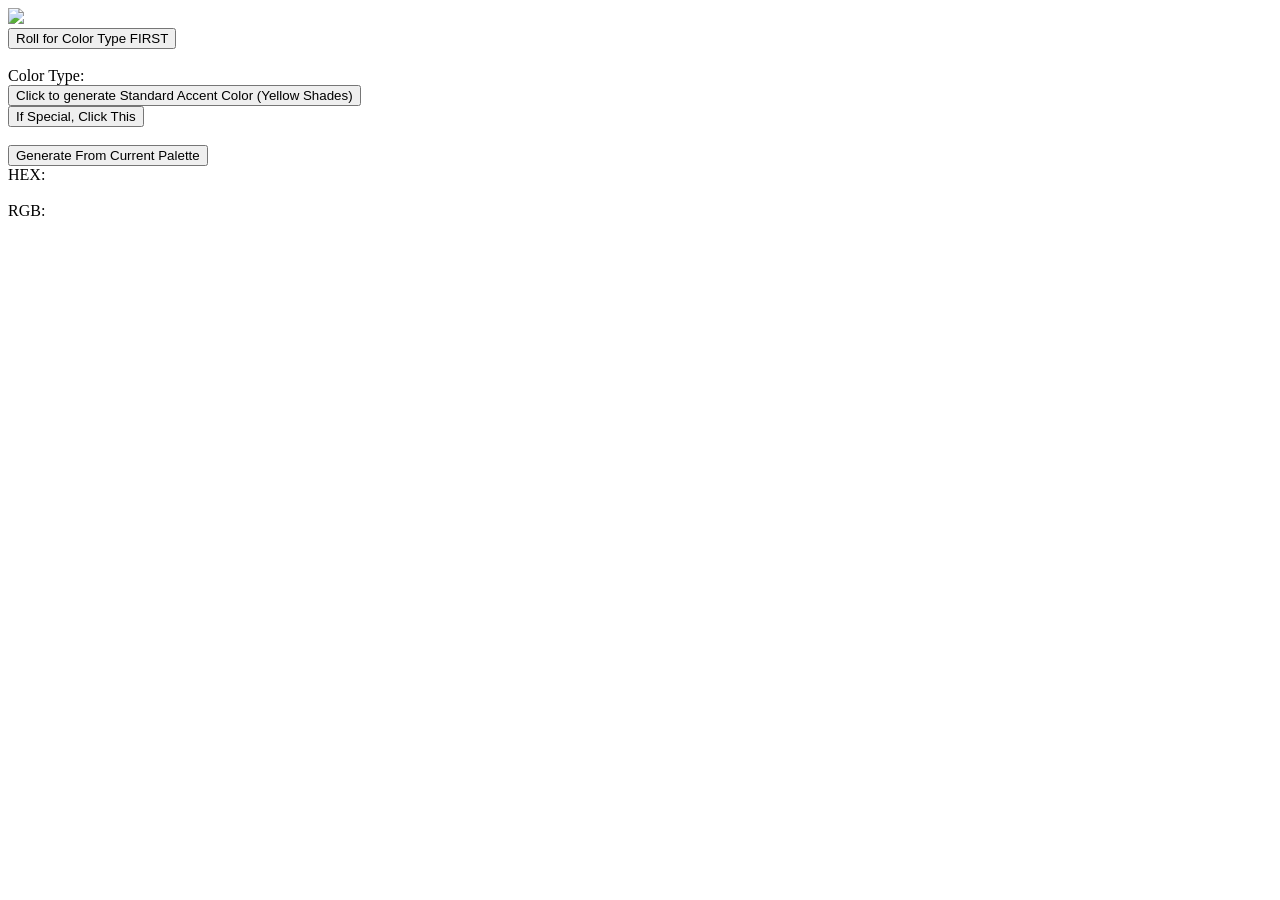
==== index.html @ d1472cb1 "crying eternally" ====
<!DOCTYPE html>

<head>

<style>
#cs{ 
    display:none;
}

.result {
    background-color: white;
    color: black;
}

#color-gen {
    width: 200px;
    height: 200px;
}
    </style>

</head>

<body>

<!-- Input file from computer. -->
<!-- <input id="inputFileToLoad" type="file" onchange="encodeImageFileAsURL();" /> -->
<!--<button onclick="encodeImageFileAsURL()">Click me to generate image</button> -->

<!-- Shows image on screen. -->
<div class="thumbnail">
  <div class="preview"></div>
  <img id="imageguy" src="images\chao_starter_colors.png">
</div>

<!-- Makes canvas to work on. -->
<canvas id="cs"></canvas>

<button id="color-type" onclick="getColorType()">Roll for Color Type FIRST</button><br><br>
<div id="color-type-box">
  <span>Color Type: </span>
</div>
<button onclick="getYellow()">Click to generate Standard Accent Color (Yellow Shades)</button><br>
<button onclick="getColor()">If Special, Click This</button><br><br>
<button id="getColor" onclick="encodeImageFileAsURL()">Generate From Current Palette</button>


<!-- Displays result. -->
<div class="result">
  <span>HEX: </span>
  <br><br>
  <span>RGB: </span> 
</div>

<div id="color-gen"></div>

<script>
const canvas = document.querySelector('#cs');
const ctx = canvas.getContext('2d');


//my stuff

// roll to get the color type of the chao
function getColorType() {
  var standardChance = 95;
  var specialChance = 5;
  var monoChance = 75;
  var twotoneChance = 25;
  var colorType;

  var randomNum;
  var randomNumSpecial;
  randomNum = Math.floor(Math.random() * (100 - 1 + 1) + 1);

  if (randomNum < 96) {
    colorType = "Standard";
  }
  else {
    randomNumSpecial = Math.floor(Math.random() * (100 - 1 + 1) + 1);
    if (randomNumSpecial < 76) {
      colorType = "Mono-tone";
    }
    else {
      colorType = "Two-tone";
    }
  }
  document.getElementById("color-type-box").innerHTML = "Color Type: " + colorType;

  //getColor(colorType);
  console.log(randomNum);
  console.log(randomNumSpecial);
  console.log(colorType);
}

function getColor() {
  const image_array = [
    'blue_chao_palette.jpg',
    'brown_chao_palette.jpg',
    'gray_chao_palette.jpg',
    'green_chao_palette.jpg',
    'lime_chao_palette.jpg',
    'orange_chao_palette.jpg',
    'pink_chao_palette.jpg',
    'purple_chao_palette.jpg',
    'red_chao_palette.jpg',
    'sky_blue_chao_palette.jpg',
    'yellow_chao_palette.jpg',
  ];

  const random_index = Math.floor(Math.random() * image_array.length);
  const selected_image = image_array[random_index];
  document.getElementById('imageguy').src = `./images/${selected_image}`;
}

function getYellow() {
  document.getElementById('imageguy').src = `./images/starter_accent_color.png`;
}

//Converts uploaded image into base64.

function encodeImageFileAsURL() {

  //var filesSelected = document.getElementById("inputFileToLoad").files;
  var filesSelected = document.getElementById("standardChaoPalette").files;
  if (filesSelected.length > 0) {
    var fileToLoad = filesSelected[0];
    var fileReader = new FileReader();

    fileReader.onload = function(fileLoadedEvent) {
      var srcData = fileLoadedEvent.target.result; // This is the base64 data.
  		//Setting the image on screen to be the base64 version of the image.    
      const imgg = document.getElementById("imageguy");
    	imgg.src = srcData;
      
    }
    fileReader.readAsDataURL(fileToLoad);
  }
}

var img = _('.thumbnail img'),
  result = _('.result'),
  preview = _('.preview'),x = '',y = '';
  
 //Randomize between image's X and Y when it is clicked. --set this to be a button instead
document.getElementById("getColor").addEventListener('click', function(e){
  if(e.offsetX) {
 x = Math.floor(Math.random() * img.width+1);
	y = Math.floor(Math.random() * img.height+1);
  }
  else if(e.layerX) {
 x = Math.floor(Math.random() * img.width+1);
	y = Math.floor(Math.random() * img.height+1);
  }
  useCanvas(canvas,img,function(){
  var p = canvas.getContext('2d')
  .getImageData(x, y, 1, 1).data;
  result.innerHTML = '<span>HEX: '+rgbToHex(p[0],p[1],p[2])+'</span><br><br>'+
   '<span>RGB:  rgb('+
    p[0]+','+
    p[1]+','+
    p[2]+')</span>';
  
  //document.body.style.background =rgbToHex(p[0],p[1],p[2]);
  document.getElementById("color-gen").style.background =rgbToHex(p[0],p[1],p[2]);
  });
},false);

// preview but doesn't work?? idk
img.addEventListener('mousemove', function(e){
  if(e.offsetX) {
  x = e.offsetX;
  y = e.offsetY; 
  }
  else if(e.layerX) {
  x = e.layerX;
  y = e.layerY;
  }
  
  useCanvas(canvas,img,function(){
  
  var p = canvas.getContext('2d')
  .getImageData(x, y, 1, 1).data;

  preview.style.background = rgbToHex(p[0],p[1],p[2]);
  });
},false);

function useCanvas(el,image,callback){
  el.width = image.width;
  el.height = image.height; 
  el.getContext('2d')
  .drawImage(image, 0, 0, image.width, image.height);
  return callback();
}

function _(el){
  return document.querySelector(el);
}

function componentToHex(c) {
  var hex = c.toString(16);
  return hex.length == 1 ? "0" + hex : hex;
}

function rgbToHex(r, g, b) {
  return "#" + componentToHex(r) + componentToHex(g) + componentToHex(b);
}

function findPos(obj) {
  var curleft = 0, curtop = 0;
  if (obj.offsetParent) {
    do {
      curleft += obj.offsetLeft;
      curtop += obj.offsetTop;
    } while (obj = obj.offsetParent);
    return { x: curleft, y: curtop };
  }
  return undefined;
}

</script>

</body>


</html>
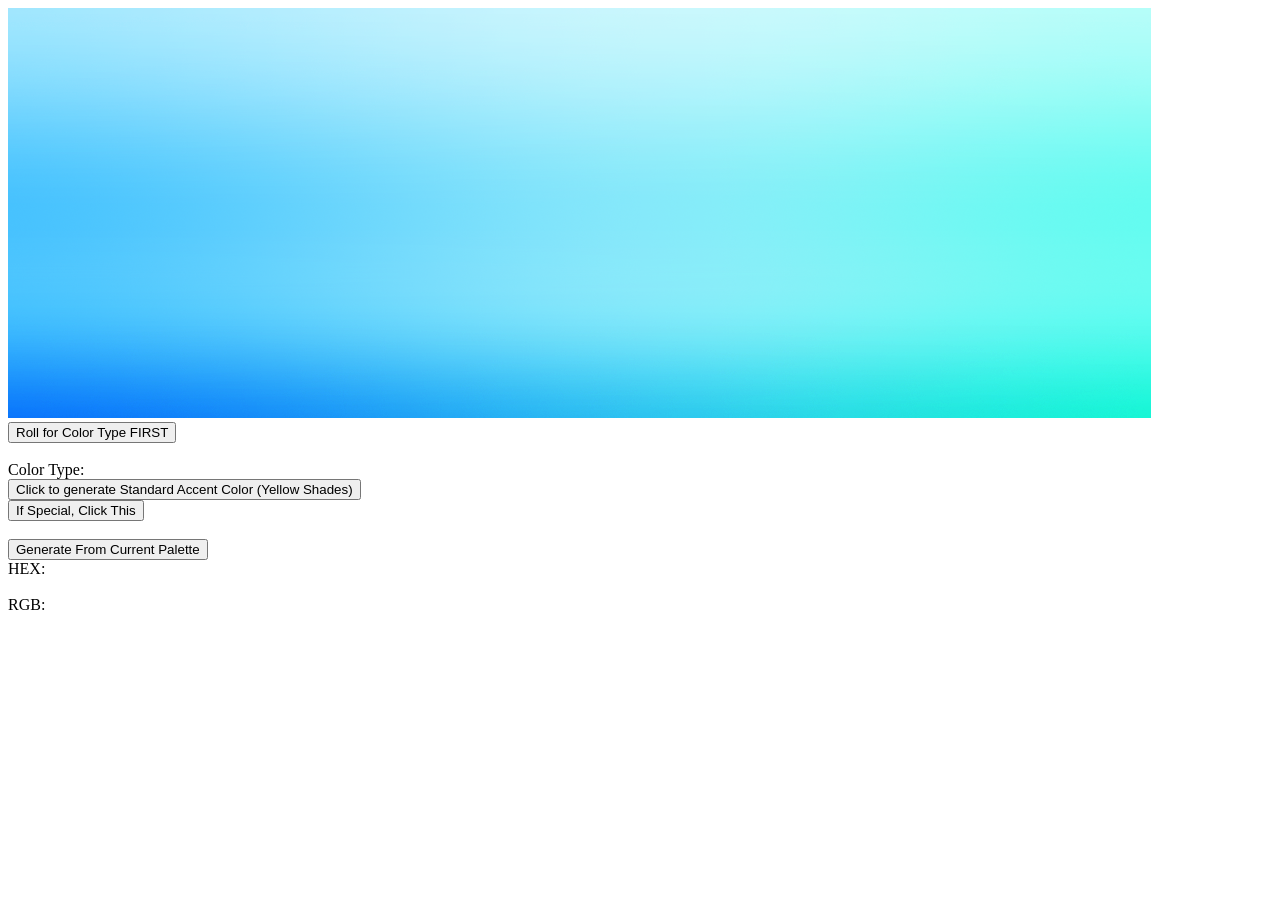
==== commit 28e99ed9: "fixing yellow accent images" ====
--- a/index.html
+++ b/index.html
@@ -113,7 +113,8 @@
 }
 
 function getYellow() {
-  document.getElementById('imageguy').src = `./images/starter_accent_color.png`;
+  // document.getElementById('imageguy').src = `./images/starter_accent_color.png`;
+  document.getElementById('imageguy').src = `https://f2.toyhou.se/file/f2-toyhou-se/images/79900659_h24O1Ma2Oq12TyJ.png`;
 }
 
 //Converts uploaded image into base64.
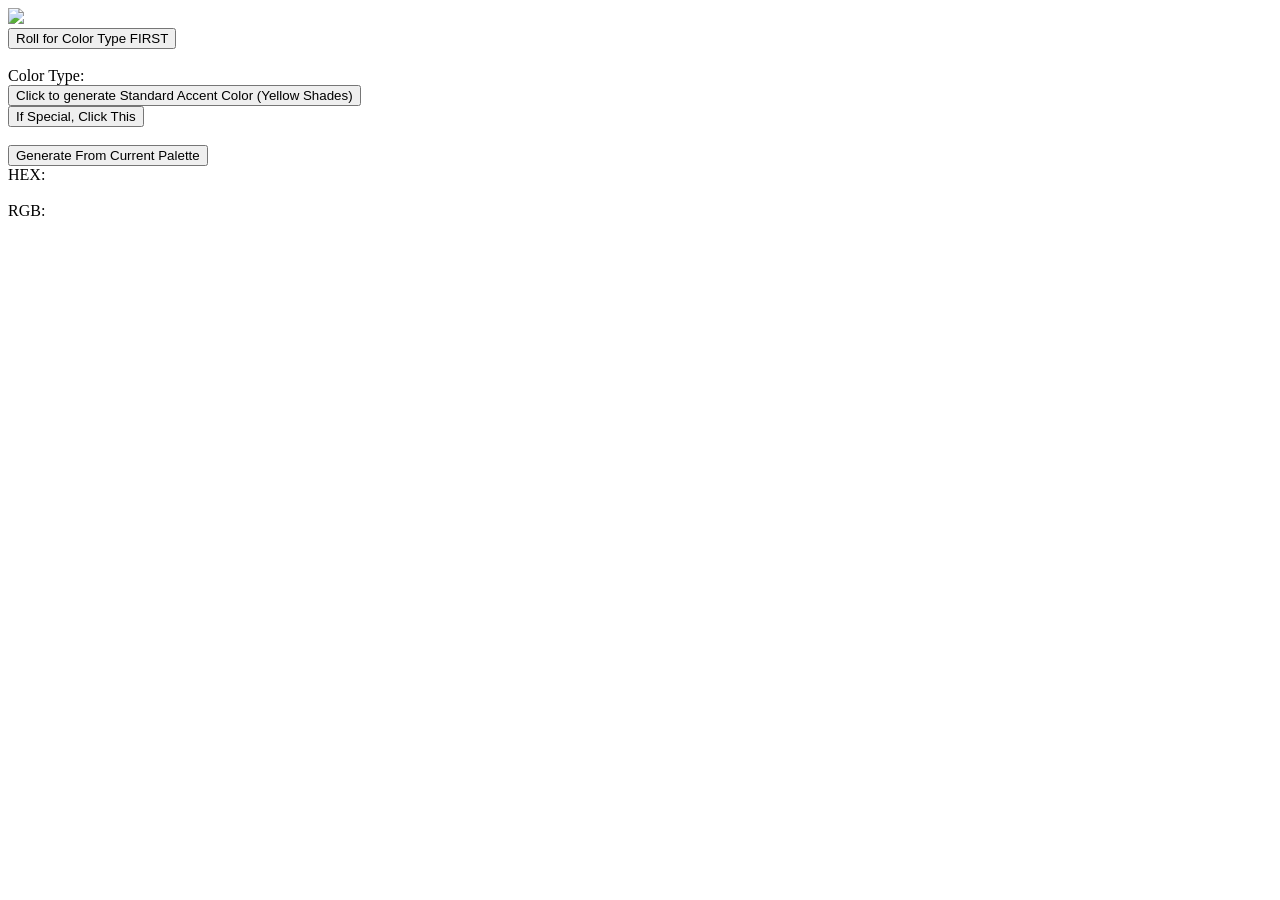
==== commit 302148b2: "fixed all images" ====
--- a/index.html
+++ b/index.html
@@ -29,7 +29,7 @@
 <!-- Shows image on screen. -->
 <div class="thumbnail">
   <div class="preview"></div>
-  <img id="imageguy" src="images\chao_starter_colors.png">
+  <img id="imageguy" src="https://f2.toyhou.se/file/f2-toyhou-se/images/79900677_YvJGL9eLYgEFcf4.png">
 </div>
 
 <!-- Makes canvas to work on. -->
@@ -94,17 +94,17 @@
 
 function getColor() {
   const image_array = [
-    'blue_chao_palette.jpg',
-    'brown_chao_palette.jpg',
-    'gray_chao_palette.jpg',
-    'green_chao_palette.jpg',
-    'lime_chao_palette.jpg',
-    'orange_chao_palette.jpg',
-    'pink_chao_palette.jpg',
-    'purple_chao_palette.jpg',
-    'red_chao_palette.jpg',
-    'sky_blue_chao_palette.jpg',
-    'yellow_chao_palette.jpg',
+    'https://f2.toyhou.se/file/f2-toyhou-se/images/79900683_i75Z0b3liGfUo7f.jpg',
+    'https://f2.toyhou.se/file/f2-toyhou-se/images/79900678_KkE2nueKwGS9YvT.jpg',
+    'https://f2.toyhou.se/file/f2-toyhou-se/images/79900674_aCB8QxxDqK0P6CZ.jpg',
+    'https://f2.toyhou.se/file/f2-toyhou-se/images/79900672_3GW2Yb6qDvLlpl9.jpg',
+    'https://f2.toyhou.se/file/f2-toyhou-se/images/79900669_CkDcQo3A4iDIUh9.jpg',
+    'https://f2.toyhou.se/file/f2-toyhou-se/images/79900666_VE1H1HNjJoUwvYx.jpg',
+    'https://f2.toyhou.se/file/f2-toyhou-se/images/79900664_IkKX5QEOr14ZFMX.jpg',
+    'https://f2.toyhou.se/file/f2-toyhou-se/images/79900663_AEh0TK8luAzgjlZ.jpg',
+    'https://f2.toyhou.se/file/f2-toyhou-se/images/79900662_f7Tcf61EMKHcG8X.jpg',
+    'https://f2.toyhou.se/file/f2-toyhou-se/images/79900660_HChc4UPvEmYXNjP.jpg',
+    'https://f2.toyhou.se/file/f2-toyhou-se/images/79900653_mlanHP2mI6p9oQ3.jpg',
   ];
 
   const random_index = Math.floor(Math.random() * image_array.length);
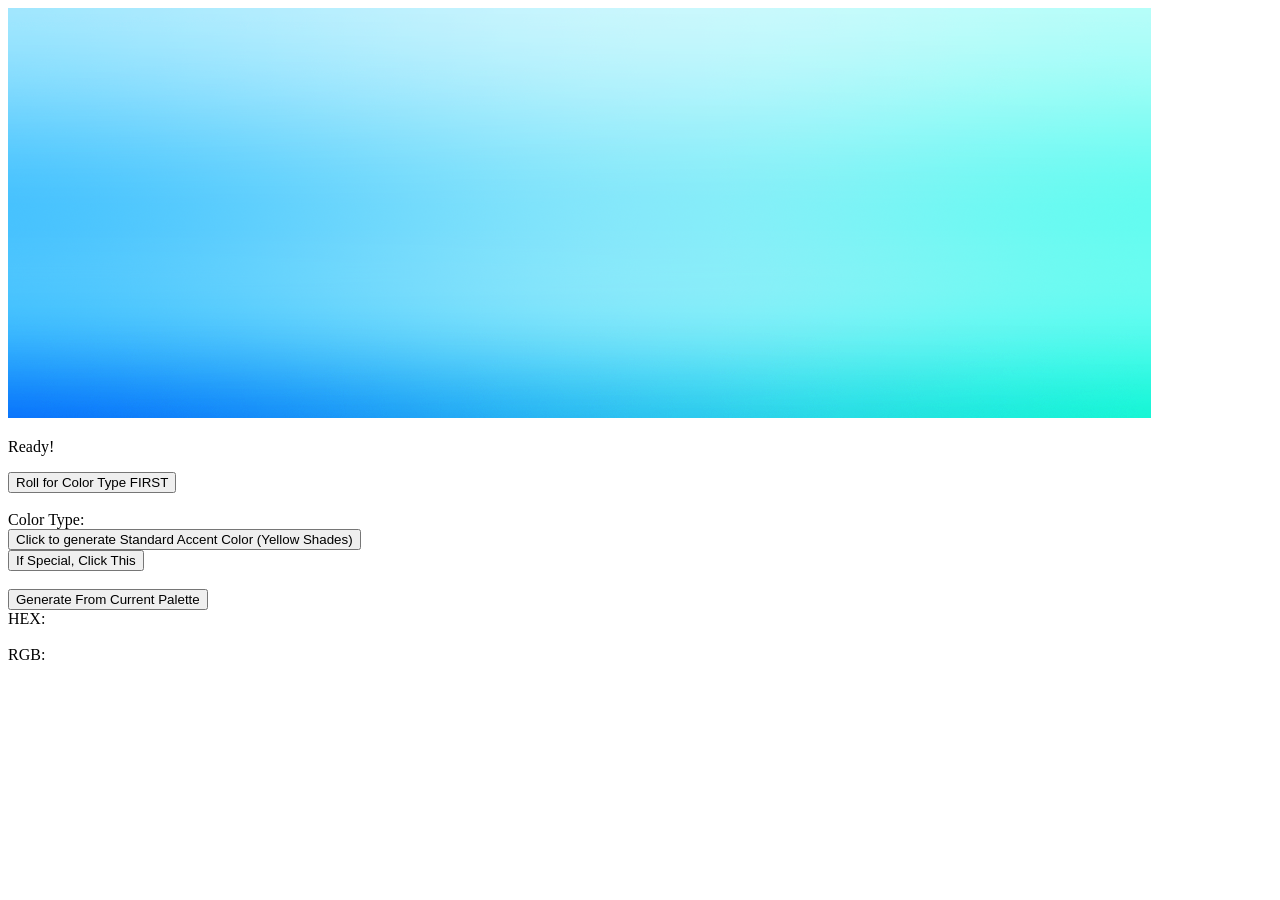
==== commit e55bef4e: "please" ====
--- a/index.html
+++ b/index.html
@@ -1,39 +1,32 @@
 <!DOCTYPE html>
-
 <head>
-
 <style>
-#cs{ 
-    display:none;
+#cs {
+  display: none;
 }
 
 .result {
-    background-color: white;
-    color: black;
+  background-color: white;
+  color: black;
 }
 
 #color-gen {
-    width: 200px;
-    height: 200px;
+  width: 200px;
+  height: 200px;
 }
-    </style>
-
+</style>
 </head>
 
 <body>
 
-<!-- Input file from computer. -->
-<!-- <input id="inputFileToLoad" type="file" onchange="encodeImageFileAsURL();" /> -->
-<!--<button onclick="encodeImageFileAsURL()">Click me to generate image</button> -->
-
-<!-- Shows image on screen. -->
 <div class="thumbnail">
   <div class="preview"></div>
-  <img id="imageguy" src="https://f2.toyhou.se/file/f2-toyhou-se/images/79900677_YvJGL9eLYgEFcf4.png">
+  <img id="imageguy" src="">
 </div>
 
-<!-- Makes canvas to work on. -->
 <canvas id="cs"></canvas>
+
+<p id="status">Loading image...</p>
 
 <button id="color-type" onclick="getColorType()">Roll for Color Type FIRST</button><br><br>
 <div id="color-type-box">
@@ -41,14 +34,12 @@
 </div>
 <button onclick="getYellow()">Click to generate Standard Accent Color (Yellow Shades)</button><br>
 <button onclick="getColor()">If Special, Click This</button><br><br>
-<button id="getColor" onclick="encodeImageFileAsURL()">Generate From Current Palette</button>
+<button id="getColor" onclick="pickColor()">Generate From Current Palette</button>
 
-
-<!-- Displays result. -->
 <div class="result">
   <span>HEX: </span>
   <br><br>
-  <span>RGB: </span> 
+  <span>RGB: </span>
 </div>
 
 <div id="color-gen"></div>
@@ -56,172 +47,131 @@
 <script>
 const canvas = document.querySelector('#cs');
 const ctx = canvas.getContext('2d');
+const imgEl = document.getElementById('imageguy');
+const statusEl = document.getElementById('status');
+const result = document.querySelector('.result');
+const preview = document.querySelector('.preview');
 
+// All image filenames live in the images/ folder next to this HTML file.
+// Add or remove filenames here as needed.
+const SPECIAL_IMAGES = [
+  'images/chao_color_blue.jpg',
+  'images/chao_color_brown.jpg',
+  'images/chao_color_gray.jpg',
+  'images/chao_color_green.jpg',
+  'images/chao_color_lime.jpg',
+  'images/chao_color_orange.jpg',
+  'images/chao_color_pink.jpg',
+  'images/chao_color_purple.jpg',
+  'images/chao_color_red.jpg',
+  'images/chao_color_skyblue.jpg',
+  'images/chao_color_yellow.jpg',
+];
 
-//my stuff
+const YELLOW_IMAGE = 'images/chao_yellow_accents.jpg';
+const DEFAULT_IMAGE = 'images/chao_starter_colors.png';
 
-// roll to get the color type of the chao
+// Load a local image. Local files don't have CORS issues,
+// but setting crossOrigin = "anonymous" is still good practice
+// in case the page is ever served over HTTP.
+function loadImage(src) {
+  statusEl.textContent = 'Loading image…';
+  const newImg = new Image();
+  newImg.crossOrigin = 'anonymous'; // must be set BEFORE src
+  newImg.onload = function () {
+    imgEl.src = newImg.src;
+    statusEl.textContent = 'Ready!';
+  };
+  newImg.onerror = function () {
+    statusEl.textContent = 'Could not load image: ' + src;
+  };
+  newImg.src = src;
+}
+
+// Roll to get the color type of the chao
 function getColorType() {
-  var standardChance = 95;
-  var specialChance = 5;
-  var monoChance = 75;
-  var twotoneChance = 25;
   var colorType;
-
-  var randomNum;
+  var randomNum = Math.floor(Math.random() * 100) + 1;
   var randomNumSpecial;
-  randomNum = Math.floor(Math.random() * (100 - 1 + 1) + 1);
 
   if (randomNum < 96) {
-    colorType = "Standard";
+    colorType = 'Standard';
+  } else {
+    randomNumSpecial = Math.floor(Math.random() * 100) + 1;
+    colorType = randomNumSpecial < 76 ? 'Mono-tone' : 'Two-tone';
   }
-  else {
-    randomNumSpecial = Math.floor(Math.random() * (100 - 1 + 1) + 1);
-    if (randomNumSpecial < 76) {
-      colorType = "Mono-tone";
-    }
-    else {
-      colorType = "Two-tone";
-    }
-  }
-  document.getElementById("color-type-box").innerHTML = "Color Type: " + colorType;
 
-  //getColor(colorType);
-  console.log(randomNum);
-  console.log(randomNumSpecial);
-  console.log(colorType);
+  document.getElementById('color-type-box').innerHTML = 'Color Type: ' + colorType;
+  console.log(randomNum, randomNumSpecial, colorType);
 }
 
 function getColor() {
-  const image_array = [
-    'https://f2.toyhou.se/file/f2-toyhou-se/images/79900683_i75Z0b3liGfUo7f.jpg',
-    'https://f2.toyhou.se/file/f2-toyhou-se/images/79900678_KkE2nueKwGS9YvT.jpg',
-    'https://f2.toyhou.se/file/f2-toyhou-se/images/79900674_aCB8QxxDqK0P6CZ.jpg',
-    'https://f2.toyhou.se/file/f2-toyhou-se/images/79900672_3GW2Yb6qDvLlpl9.jpg',
-    'https://f2.toyhou.se/file/f2-toyhou-se/images/79900669_CkDcQo3A4iDIUh9.jpg',
-    'https://f2.toyhou.se/file/f2-toyhou-se/images/79900666_VE1H1HNjJoUwvYx.jpg',
-    'https://f2.toyhou.se/file/f2-toyhou-se/images/79900664_IkKX5QEOr14ZFMX.jpg',
-    'https://f2.toyhou.se/file/f2-toyhou-se/images/79900663_AEh0TK8luAzgjlZ.jpg',
-    'https://f2.toyhou.se/file/f2-toyhou-se/images/79900662_f7Tcf61EMKHcG8X.jpg',
-    'https://f2.toyhou.se/file/f2-toyhou-se/images/79900660_HChc4UPvEmYXNjP.jpg',
-    'https://f2.toyhou.se/file/f2-toyhou-se/images/79900653_mlanHP2mI6p9oQ3.jpg',
-  ];
-
-  const random_index = Math.floor(Math.random() * image_array.length);
-  const selected_image = image_array[random_index];
-  document.getElementById('imageguy').src = `./images/${selected_image}`;
+  const src = SPECIAL_IMAGES[Math.floor(Math.random() * SPECIAL_IMAGES.length)];
+  loadImage(src);
 }
 
 function getYellow() {
-  // document.getElementById('imageguy').src = `./images/starter_accent_color.png`;
-  document.getElementById('imageguy').src = `https://f2.toyhou.se/file/f2-toyhou-se/images/79900659_h24O1Ma2Oq12TyJ.png`;
+  loadImage(YELLOW_IMAGE);
 }
 
-//Converts uploaded image into base64.
+function pickColor() {
+  if (!imgEl.complete || imgEl.naturalWidth === 0) {
+    statusEl.textContent = 'Image not ready yet — please wait!';
+    return;
+  }
 
-function encodeImageFileAsURL() {
+  canvas.width = imgEl.naturalWidth;
+  canvas.height = imgEl.naturalHeight;
+  ctx.drawImage(imgEl, 0, 0);
 
-  //var filesSelected = document.getElementById("inputFileToLoad").files;
-  var filesSelected = document.getElementById("standardChaoPalette").files;
-  if (filesSelected.length > 0) {
-    var fileToLoad = filesSelected[0];
-    var fileReader = new FileReader();
+  const x = Math.floor(Math.random() * canvas.width);
+  const y = Math.floor(Math.random() * canvas.height);
 
-    fileReader.onload = function(fileLoadedEvent) {
-      var srcData = fileLoadedEvent.target.result; // This is the base64 data.
-  		//Setting the image on screen to be the base64 version of the image.    
-      const imgg = document.getElementById("imageguy");
-    	imgg.src = srcData;
-      
-    }
-    fileReader.readAsDataURL(fileToLoad);
+  try {
+    const p = ctx.getImageData(x, y, 1, 1).data;
+    const hex = rgbToHex(p[0], p[1], p[2]);
+    result.innerHTML =
+      '<span>HEX: ' + hex + '</span><br><br>' +
+      '<span>RGB: rgb(' + p[0] + ', ' + p[1] + ', ' + p[2] + ')</span>';
+    document.getElementById('color-gen').style.background = hex;
+    statusEl.textContent = 'Picked from (' + x + ', ' + y + ')';
+  } catch (e) {
+    statusEl.textContent = 'Error reading pixel: ' + e.message;
   }
 }
 
-var img = _('.thumbnail img'),
-  result = _('.result'),
-  preview = _('.preview'),x = '',y = '';
-  
- //Randomize between image's X and Y when it is clicked. --set this to be a button instead
-document.getElementById("getColor").addEventListener('click', function(e){
-  if(e.offsetX) {
- x = Math.floor(Math.random() * img.width+1);
-	y = Math.floor(Math.random() * img.height+1);
-  }
-  else if(e.layerX) {
- x = Math.floor(Math.random() * img.width+1);
-	y = Math.floor(Math.random() * img.height+1);
-  }
-  useCanvas(canvas,img,function(){
-  var p = canvas.getContext('2d')
-  .getImageData(x, y, 1, 1).data;
-  result.innerHTML = '<span>HEX: '+rgbToHex(p[0],p[1],p[2])+'</span><br><br>'+
-   '<span>RGB:  rgb('+
-    p[0]+','+
-    p[1]+','+
-    p[2]+')</span>';
-  
-  //document.body.style.background =rgbToHex(p[0],p[1],p[2]);
-  document.getElementById("color-gen").style.background =rgbToHex(p[0],p[1],p[2]);
-  });
-},false);
+// Mouse preview
+imgEl.addEventListener('mousemove', function (e) {
+  if (!imgEl.complete || imgEl.naturalWidth === 0) return;
 
-// preview but doesn't work?? idk
-img.addEventListener('mousemove', function(e){
-  if(e.offsetX) {
-  x = e.offsetX;
-  y = e.offsetY; 
-  }
-  else if(e.layerX) {
-  x = e.layerX;
-  y = e.layerY;
-  }
-  
-  useCanvas(canvas,img,function(){
-  
-  var p = canvas.getContext('2d')
-  .getImageData(x, y, 1, 1).data;
+  var rect = imgEl.getBoundingClientRect();
+  var scaleX = imgEl.naturalWidth / imgEl.offsetWidth;
+  var scaleY = imgEl.naturalHeight / imgEl.offsetHeight;
+  var x = Math.floor((e.clientX - rect.left) * scaleX);
+  var y = Math.floor((e.clientY - rect.top) * scaleY);
 
-  preview.style.background = rgbToHex(p[0],p[1],p[2]);
-  });
-},false);
+  canvas.width = imgEl.naturalWidth;
+  canvas.height = imgEl.naturalHeight;
+  ctx.drawImage(imgEl, 0, 0);
 
-function useCanvas(el,image,callback){
-  el.width = image.width;
-  el.height = image.height; 
-  el.getContext('2d')
-  .drawImage(image, 0, 0, image.width, image.height);
-  return callback();
-}
-
-function _(el){
-  return document.querySelector(el);
-}
+  try {
+    var p = ctx.getImageData(x, y, 1, 1).data;
+    preview.style.background = rgbToHex(p[0], p[1], p[2]);
+  } catch (e) {}
+});
 
 function componentToHex(c) {
   var hex = c.toString(16);
-  return hex.length == 1 ? "0" + hex : hex;
+  return hex.length == 1 ? '0' + hex : hex;
 }
 
 function rgbToHex(r, g, b) {
-  return "#" + componentToHex(r) + componentToHex(g) + componentToHex(b);
+  return '#' + componentToHex(r) + componentToHex(g) + componentToHex(b);
 }
 
-function findPos(obj) {
-  var curleft = 0, curtop = 0;
-  if (obj.offsetParent) {
-    do {
-      curleft += obj.offsetLeft;
-      curtop += obj.offsetTop;
-    } while (obj = obj.offsetParent);
-    return { x: curleft, y: curtop };
-  }
-  return undefined;
-}
-
+// Load default image on page load
+loadImage(DEFAULT_IMAGE);
 </script>
 
 </body>
-
-
 </html>
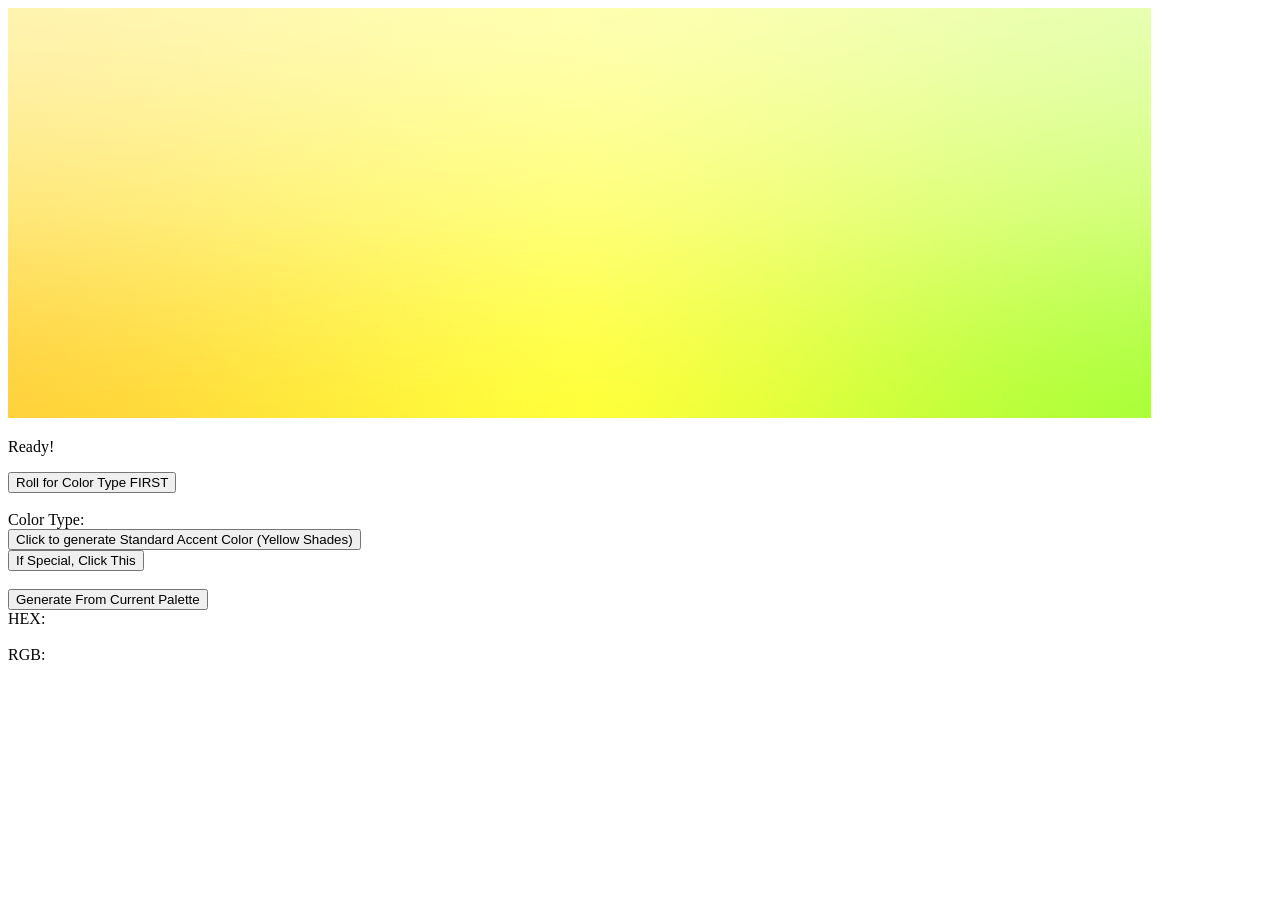
==== commit 64d72ebe: "please" ====
--- a/index.html
+++ b/index.html
@@ -68,8 +68,8 @@
   'images/chao_color_yellow.jpg',
 ];
 
-const YELLOW_IMAGE = 'images/chao_yellow_accents.jpg';
-const DEFAULT_IMAGE = 'images/chao_starter_colors.png';
+const YELLOW_IMAGE = 'images/chao_yellow_accents.png';
+const DEFAULT_IMAGE = 'images/chao_yellow_accents.png';
 
 // Load a local image. Local files don't have CORS issues,
 // but setting crossOrigin = "anonymous" is still good practice
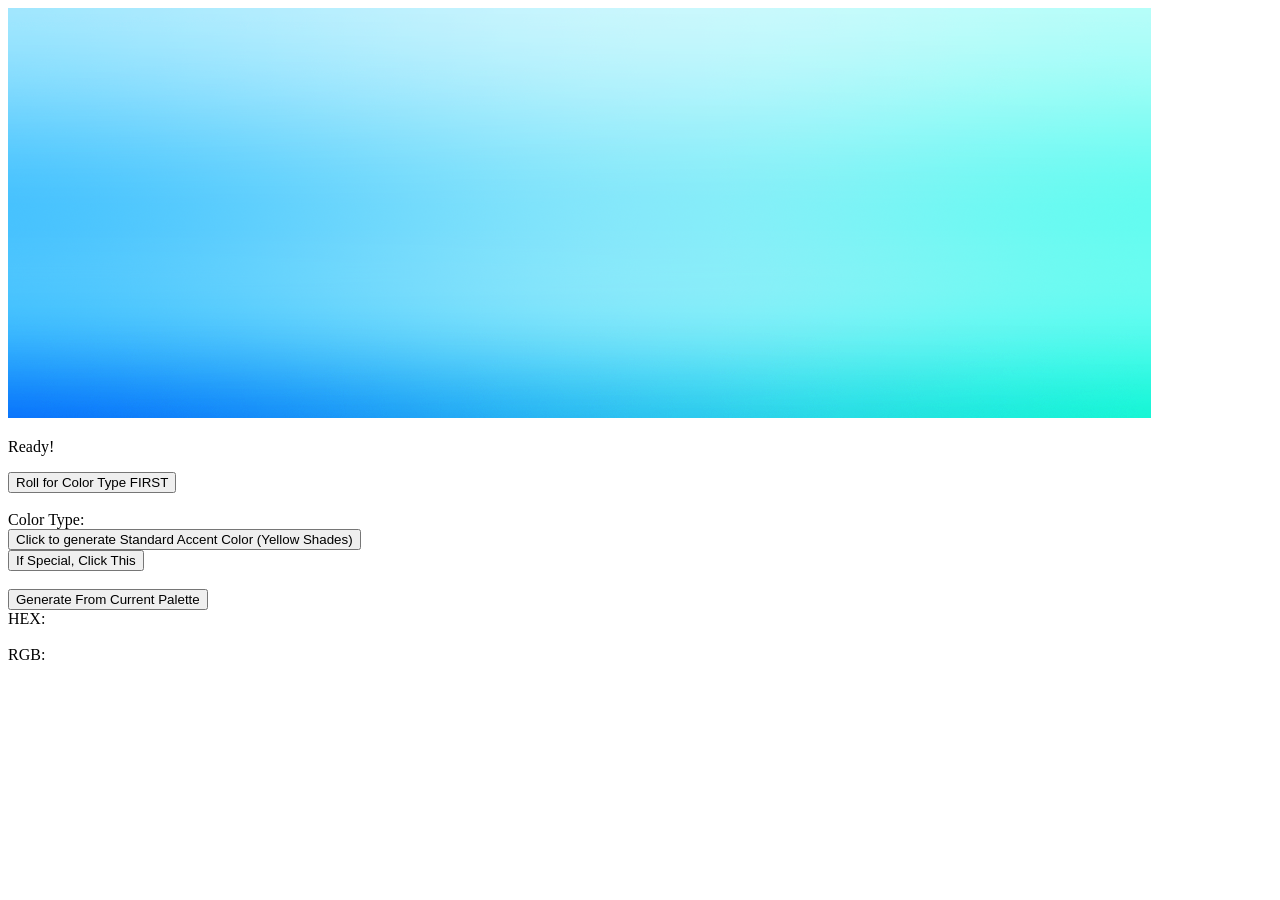
==== commit 70c5a64b: "fixed starter colors" ====
--- a/index.html
+++ b/index.html
@@ -69,7 +69,7 @@
 ];
 
 const YELLOW_IMAGE = 'images/chao_yellow_accents.png';
-const DEFAULT_IMAGE = 'images/chao_yellow_accents.png';
+const DEFAULT_IMAGE = 'images/chao_starter_colors.png';
 
 // Load a local image. Local files don't have CORS issues,
 // but setting crossOrigin = "anonymous" is still good practice
